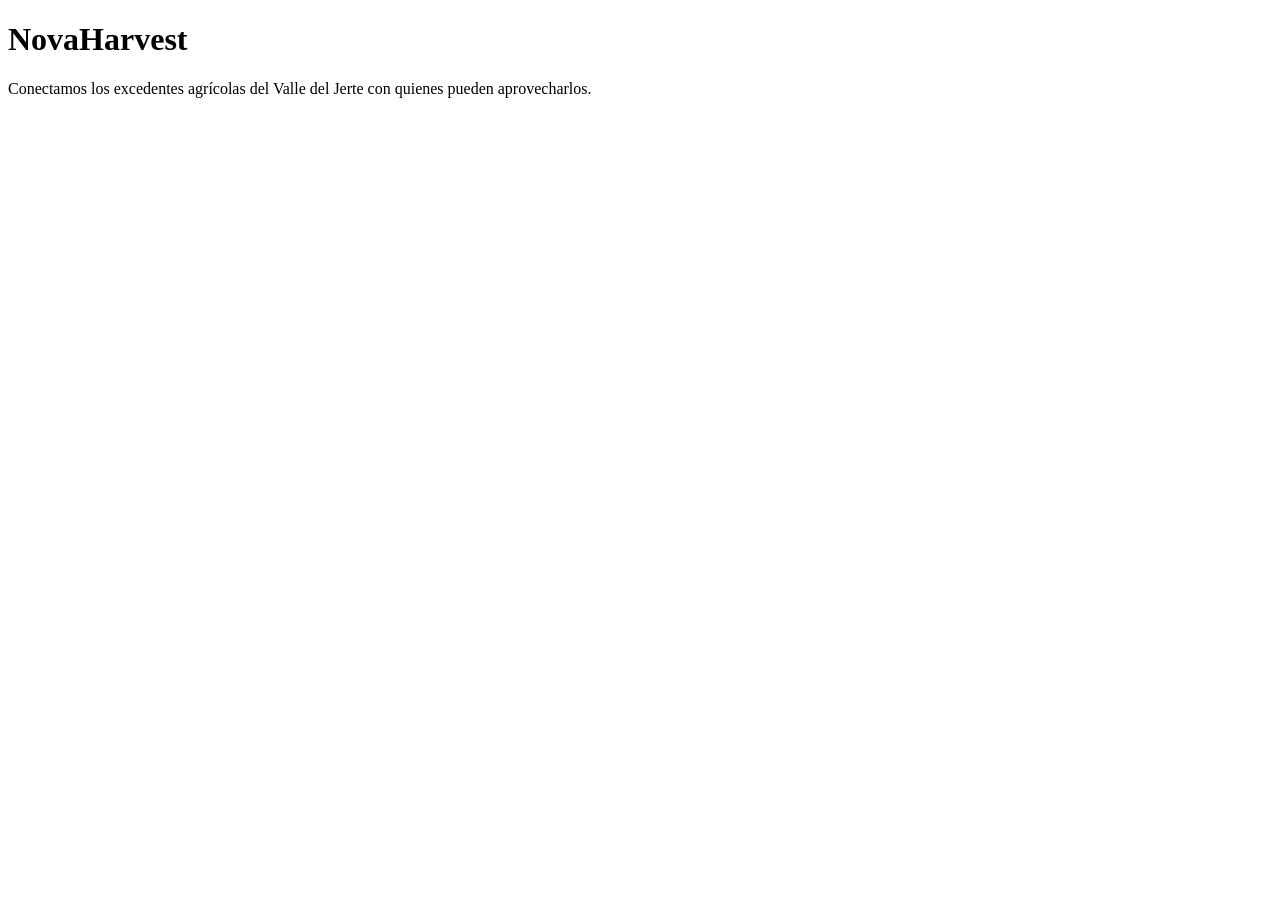
==== web/index.html @ 852c209b "Añadir nginx y primera portada de NovaHarvest" ====
<!DOCTYPE html>
<html lang="es">
<head>
    <meta charset="UTF-8">
    <title>NovaHarvest - Inicio</title>
</head>
<body>
    <h1>NovaHarvest</h1>
    <p>Conectamos los excedentes agrícolas del Valle del Jerte con quienes pueden aprovecharlos.</p>
</body>
</html>
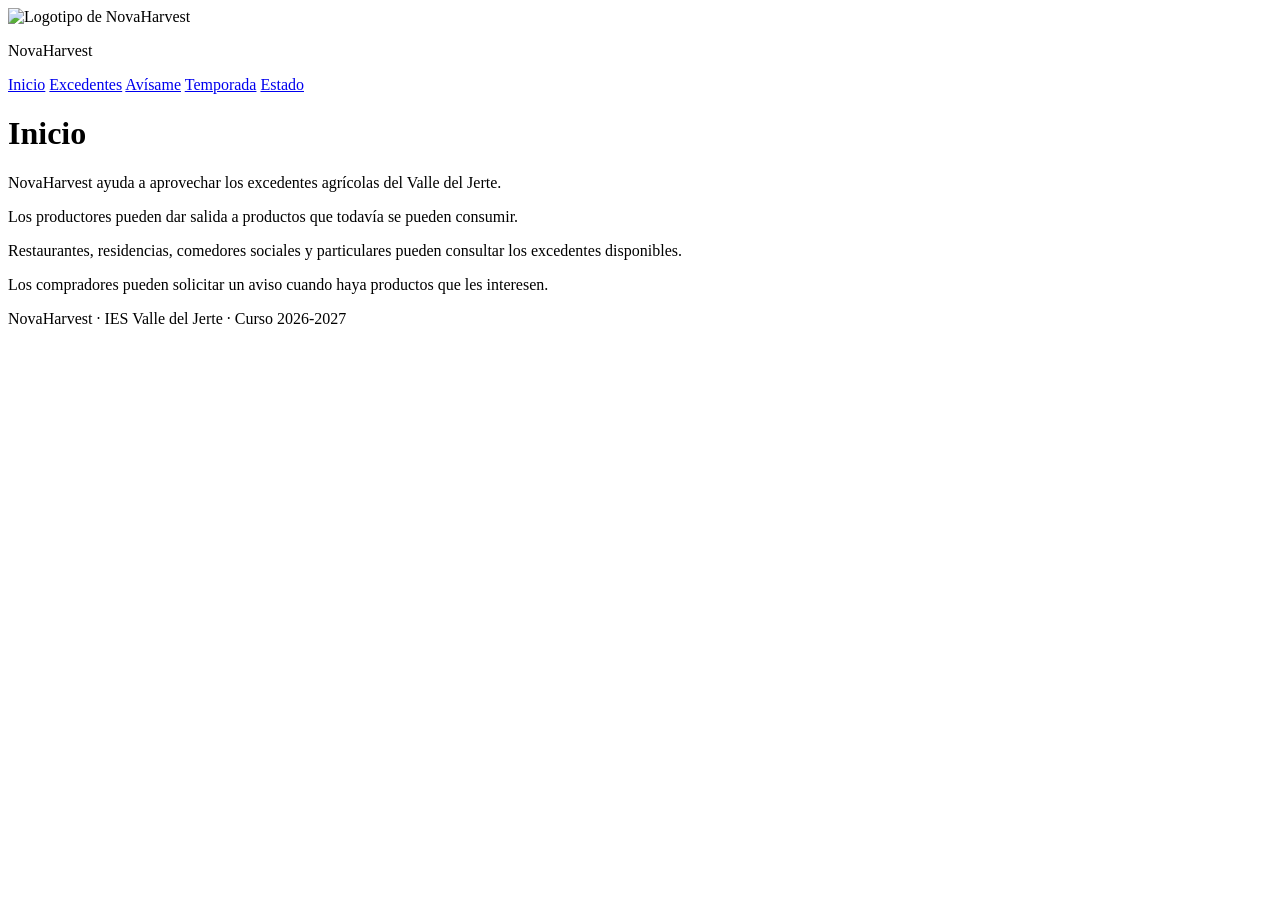
==== commit 8a044e2b: "UT1 Fase 1: completar web estática con nginx" ====
--- a/web/index.html
+++ b/web/index.html
@@ -2,10 +2,34 @@
 <html lang="es">
 <head>
     <meta charset="UTF-8">
+    <meta name="viewport" content="width=device-width, initial-scale=1.0">
     <title>NovaHarvest - Inicio</title>
+    <link rel="stylesheet" href="/css/estilos.css">
 </head>
 <body>
-    <h1>NovaHarvest</h1>
-    <p>Conectamos los excedentes agrícolas del Valle del Jerte con quienes pueden aprovecharlos.</p>
+    <header>
+        <img src="/img/logo.png" alt="Logotipo de NovaHarvest" width="100">
+        <p>NovaHarvest</p>
+
+        <nav>
+            <a href="/">Inicio</a>
+            <a href="/excedentes.php">Excedentes</a>
+            <a href="/avisos.html">Avísame</a>
+            <a href="/temporada.md">Temporada</a>
+            <a href="/estado.php">Estado</a>
+        </nav>
+    </header>
+
+    <main>
+        <h1>Inicio</h1>
+        <p>NovaHarvest ayuda a aprovechar los excedentes agrícolas del Valle del Jerte.</p>
+        <p>Los productores pueden dar salida a productos que todavía se pueden consumir.</p>
+        <p>Restaurantes, residencias, comedores sociales y particulares pueden consultar los excedentes disponibles.</p>
+        <p>Los compradores pueden solicitar un aviso cuando haya productos que les interesen.</p>
+    </main>
+
+    <footer>
+        <p>NovaHarvest · IES Valle del Jerte · Curso 2026-2027</p>
+    </footer>
 </body>
 </html>
